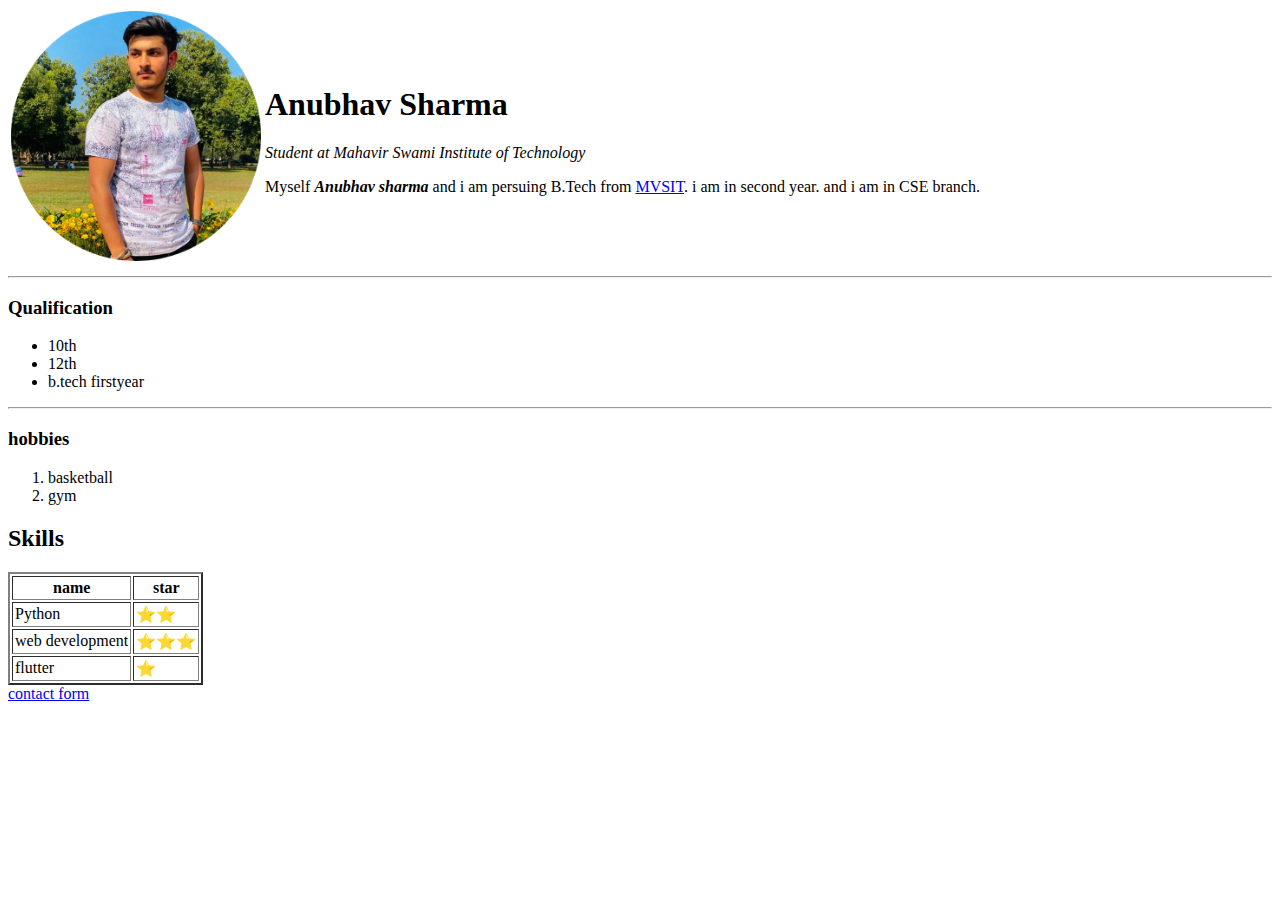
==== index.html @ e3fc58c6 "Update index.html" ====
<!DOCTYPE html>
<html lang="en" dir="ltr">
  <head>
    <meta charset="utf-8">
    <title>Anubhav sharma personal site</title>
    <link rel="stylesheet" href="https://github.com/Anubhav1ks/CV/blob/main/%20style.css">
  </head>
  <body>
<table>
  <tr>
    <td>
  <img src="image/1.png" height="250px">
    </td>
    <td>
  <h1>Anubhav Sharma</h1>
  <em><p >Student at Mahavir Swami Institute of Technology</p></em>
  <p>Myself <em><b> Anubhav sharma </b> </em>and i am persuing B.Tech from <a href="#"> MVSIT</a>. i am in second year. and i am in CSE branch. </p>
    </td>
  </tr>
</table>
<hr>
  <h3>Qualification</h3>
  <ul>
    <li>10th</li>
    <li>12th</li>
    <li>b.tech firstyear</li>
  </ul>
  <hr>  
  <h3>hobbies</h3>
  <ol >
    <li>basketball</li>
    <li>gym</li>
  </ol>
  <h2>Skills</h2>
<table border="2" cellpadding="2" >
  <tr>
    <th>name</th>
    <th>star</th>
  </tr>
  <tr>
    <td>Python</td>
    <td>⭐⭐</td>
  </tr>
  <tr>
    <td>web development</td>
    <td>⭐⭐⭐</td>
  </tr>
  <tr>
    <td>flutter</td>
    <td>⭐</td>
  </tr>
</table>
<a href="form.html" >contact form</a>
  </body>
</html>
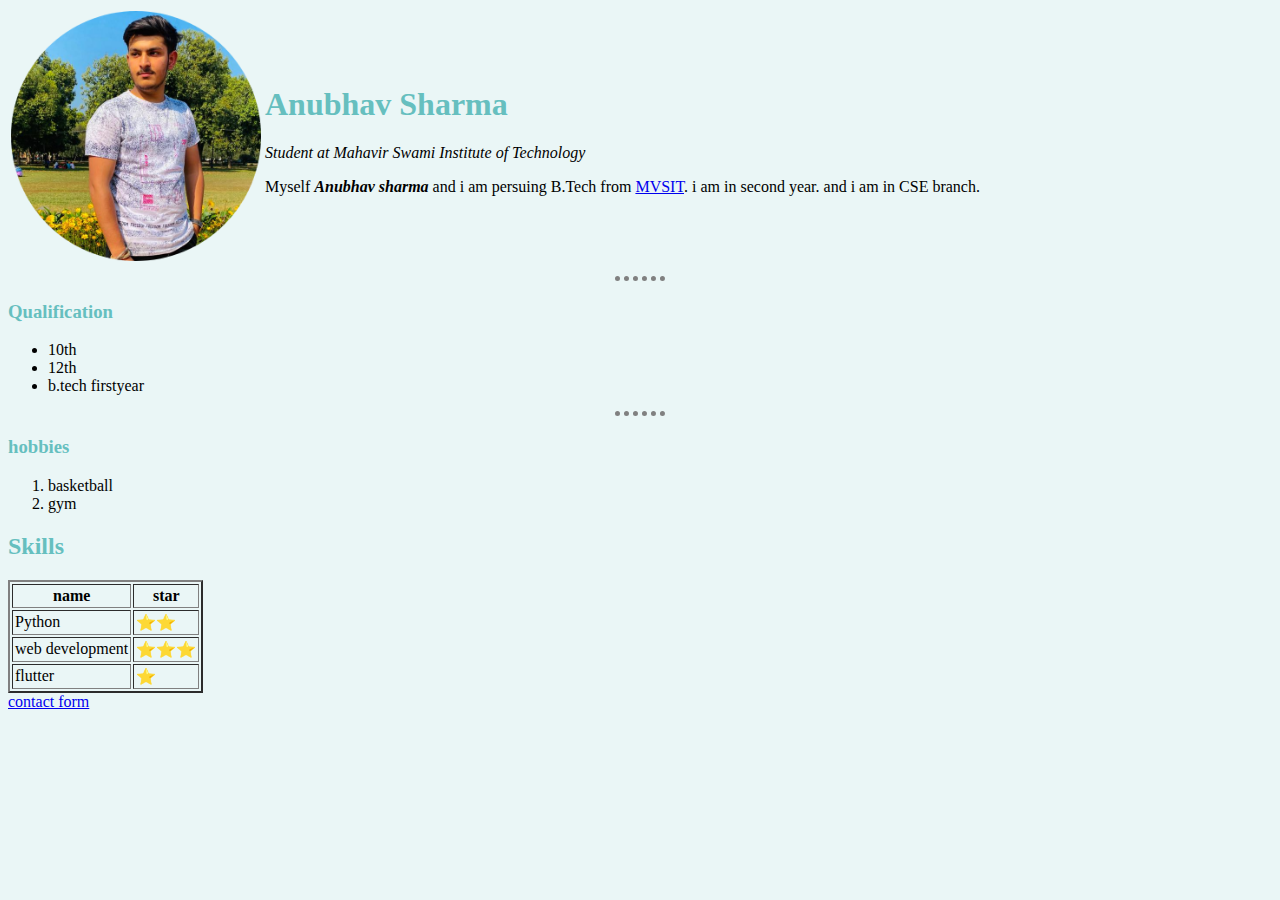
==== commit 9a1c72e2: "Update index.html" ====
--- a/index.html
+++ b/index.html
@@ -3,7 +3,7 @@
   <head>
     <meta charset="utf-8">
     <title>Anubhav sharma personal site</title>
-    <link rel="stylesheet" href="https://github.com/Anubhav1ks/CV/blob/main/%20style.css">
+    <link rel="stylesheet" href="style.css">
   </head>
   <body>
 <table>
--- a/style.css
+++ b/style.css
@@ -0,0 +1,21 @@
+  
+body{
+  background-color: #EAF6F6;
+}
+h1{
+color: #66BFBF;
+}
+h2{
+  color: #66BFBF;
+}
+h3{
+  color: #66BFBF;
+}
+
+hr{height: 1px;
+  border-top-color: grey;
+  width: 50px;
+  border-width: 5px;
+  border-style: none;
+  border-top-style: dotted;
+}
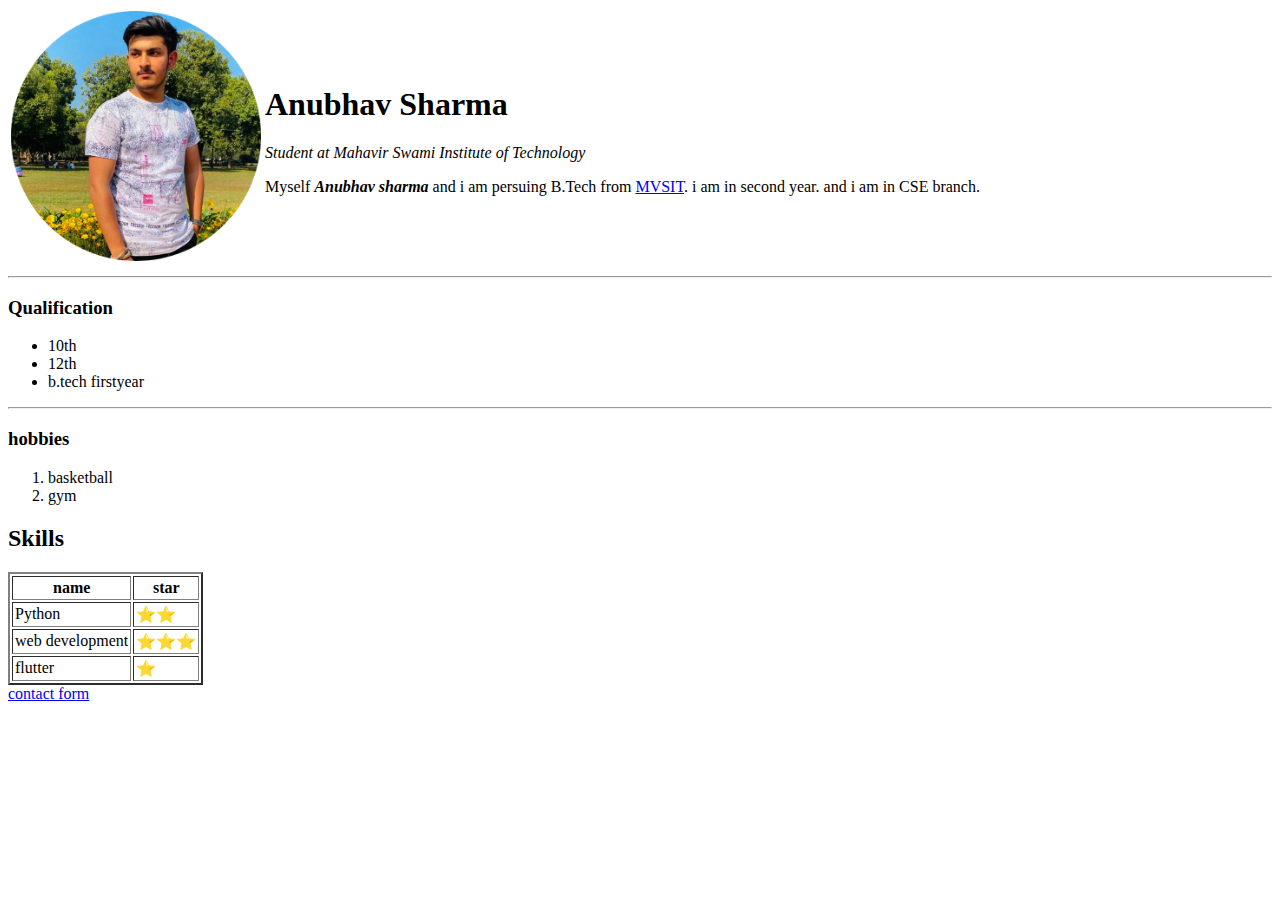
==== commit f6862a4d: "Update index.html" ====
--- a/index.html
+++ b/index.html
@@ -3,7 +3,7 @@
   <head>
     <meta charset="utf-8">
     <title>Anubhav sharma personal site</title>
-    <link rel="stylesheet" href="style.css">
+    <link rel="stylesheet" href="style.css" type="text">
   </head>
   <body>
 <table>
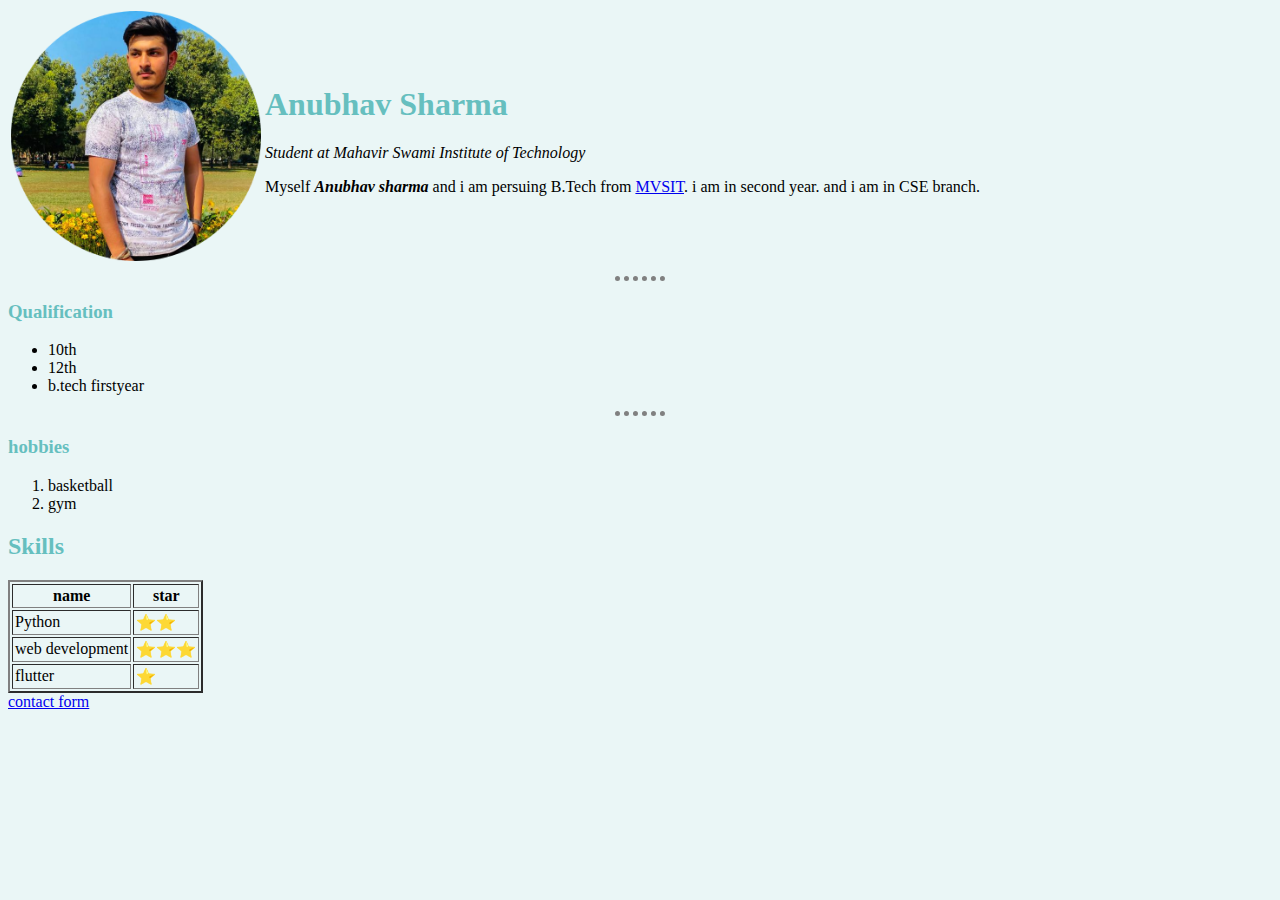
==== commit 844226a2: "Update index.html" ====
--- a/index.html
+++ b/index.html
@@ -3,7 +3,7 @@
   <head>
     <meta charset="utf-8">
     <title>Anubhav sharma personal site</title>
-    <link rel="stylesheet" href="style.css" type="text">
+    <link rel="stylesheet" href="style.css">
   </head>
   <body>
 <table>
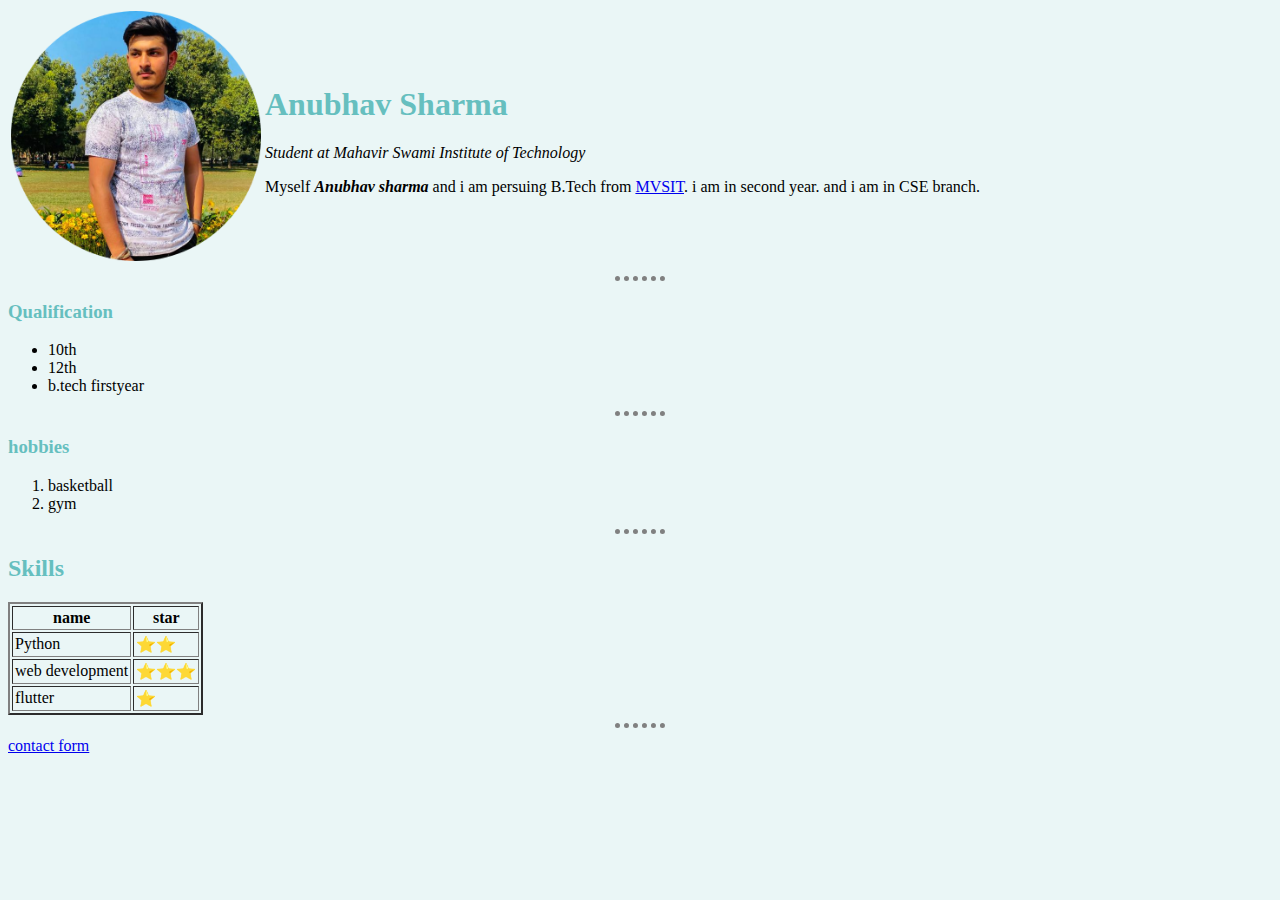
==== commit 11645e27: "Update index.html" ====
--- a/index.html
+++ b/index.html
@@ -31,6 +31,7 @@
     <li>basketball</li>
     <li>gym</li>
   </ol>
+    <hr>  
   <h2>Skills</h2>
 <table border="2" cellpadding="2" >
   <tr>
@@ -50,6 +51,7 @@
     <td>⭐</td>
   </tr>
 </table>
+    <hr>  
 <a href="form.html" >contact form</a>
   </body>
 </html>
